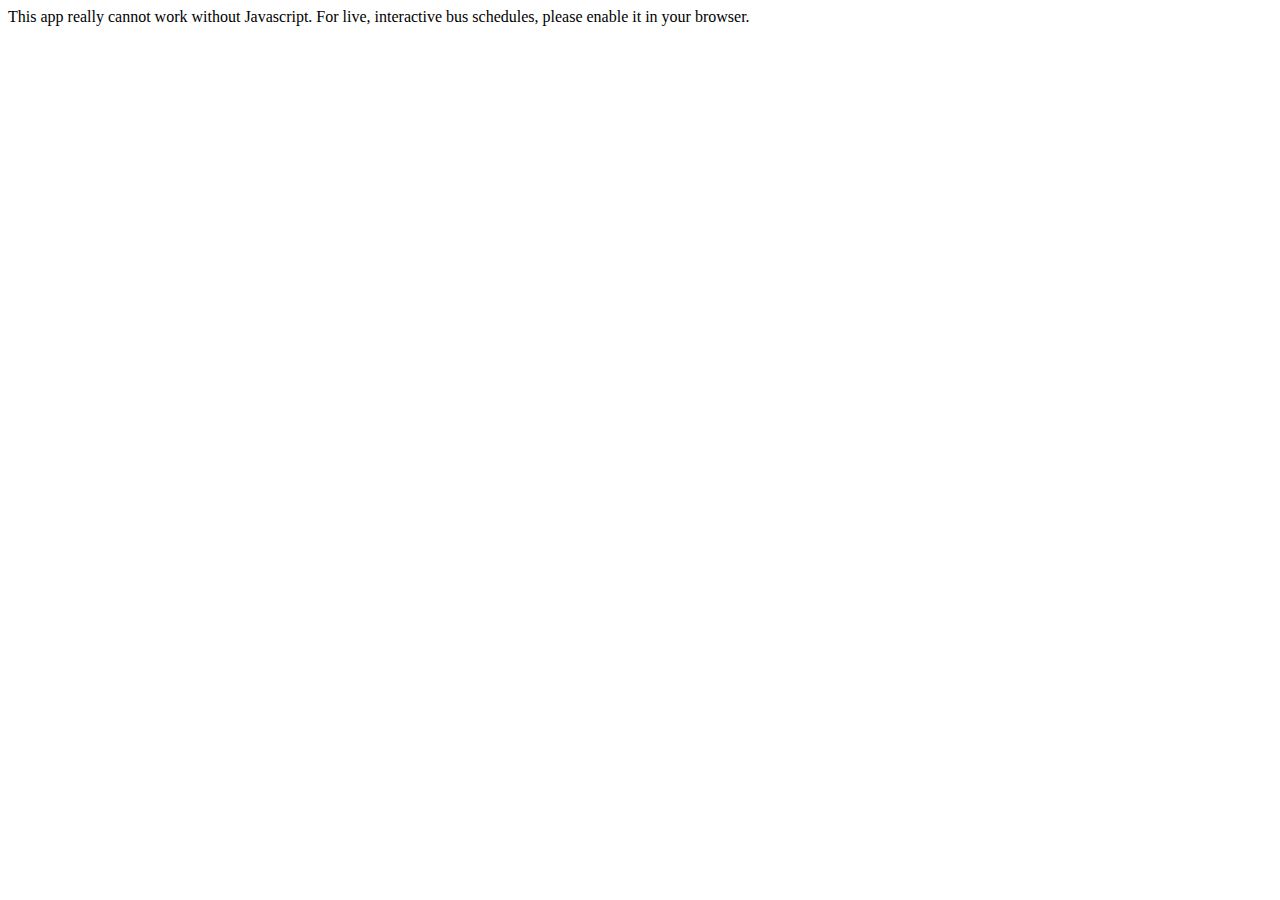
==== src/main/resources/index_dev.html @ 93599835 "#time 15m Fix project to use wedding refs instead of cb-food refs" ====
<!DOCTYPE html>
<html>
<head>
    <meta charset="UTF-8">
    <title>CB Restaurants</title>
    <link rel="stylesheet" href="styling/popup_nojs.css">
    <link rel="stylesheet" href="styling/bulma.min.css">
    <link rel="stylesheet" href="styling/style.css">
    <link rel="manifest" href="/manifest.webmanifest">
    <link rel="apple-touch-icon" href="/images/BILLDING_LogoMark-256.png">
    <meta name="viewport" content="width=device-width, initial-scale=1">
</head>
<body>
<div id="landing-message">
    This app really cannot work without Javascript. For live, interactive bus schedules, please enable it in your browser.
</div>
<!-- Include Scala.js compiled code -->
<script type="text/javascript" src="sw-opt.js"></script>
<script type="text/javascript" src="compiledJavascript/wedding-fastopt.js"></script>
<script type="text/javascript" src="compiledJavascript/wedding-jsdeps.js"></script>
</body>
</html>
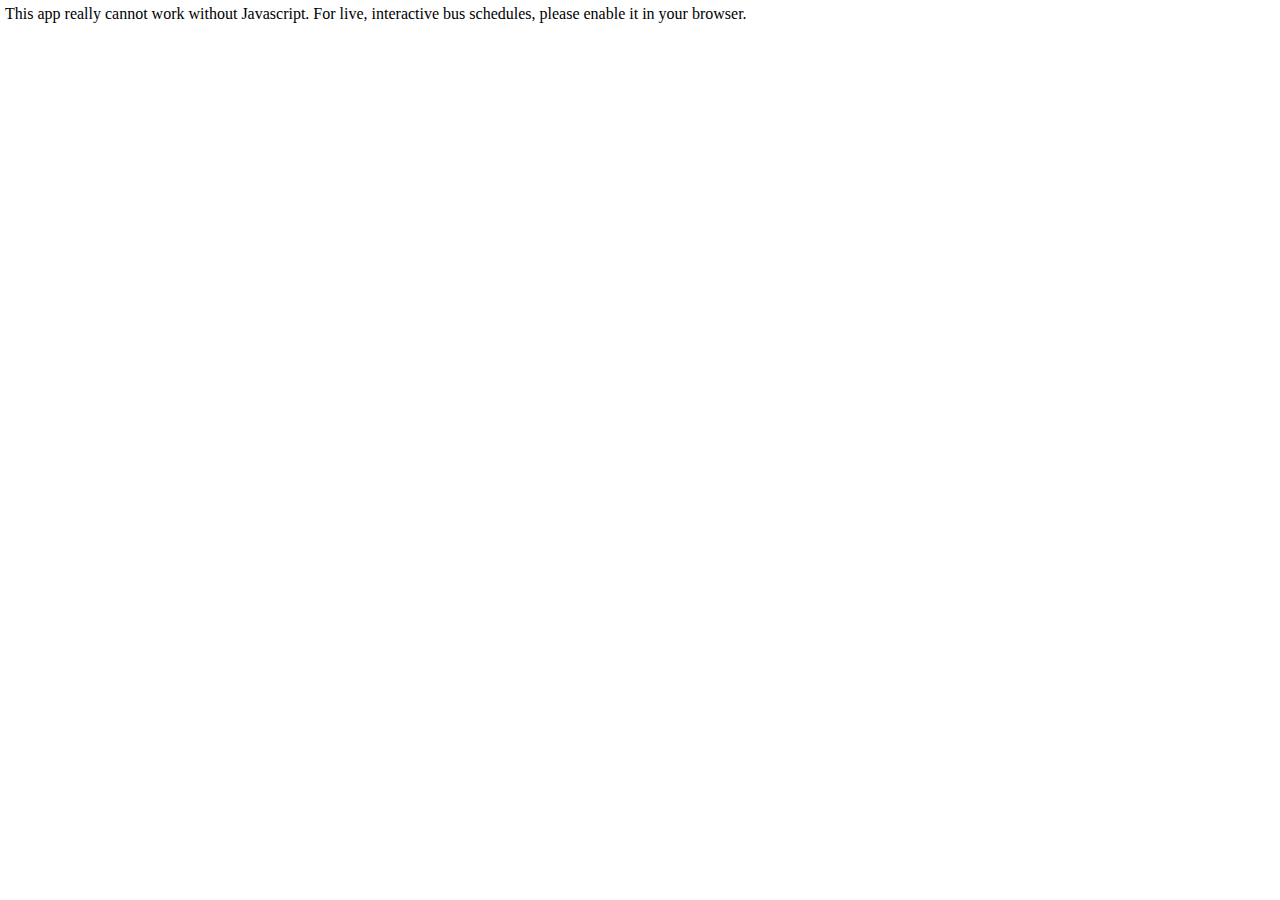
==== commit 12b6f09a: "#time 10m Update PWA entries for TheFrasures" ====
--- a/src/main/resources/index_dev.html
+++ b/src/main/resources/index_dev.html
@@ -2,7 +2,7 @@
 <html>
 <head>
     <meta charset="UTF-8">
-    <title>CB Restaurants</title>
+    <title>The Frasures</title>
     <link rel="stylesheet" href="styling/popup_nojs.css">
     <link rel="stylesheet" href="styling/bulma.min.css">
     <link rel="stylesheet" href="styling/style.css">
--- a/src/main/resources/styling/style.css
+++ b/src/main/resources/styling/style.css
@@ -0,0 +1,226 @@
+body {
+    margin: 5px;
+    background-color: white;
+}
+
+#container {
+    max-width: 1000px;
+    margin: auto;
+}
+
+#landing-message {
+    background-color: white;
+}
+
+.bill-box {
+    background-color: white;
+    color: #444;
+    border-radius: 5px;
+    padding: 5px;
+    font-size: 170%;
+    margin-bottom: 10px;
+}
+
+.glyphicon {
+    height: 32px;
+    width: 32px;
+    /*vertical-align: middle;*/
+    /*display: table-cell;*/
+}
+
+.button {
+    font-size: 80%;
+    font-weight: bold;
+    height: 85%;
+    border-width: 3px;
+    padding-bottom: calc(.25em - 1px);
+    padding-left: .5em;
+    padding-right: .5em;
+    padding-top: calc(.25em - 1px);
+    white-space: normal;
+}
+
+.light-background {
+    background-color: white;
+}
+
+.upcoming-buses-title {
+    text-align: center;
+}
+
+.arrival-time {
+    text-align: left;
+}
+
+.wait-time {
+    text-align: left;
+}
+.link {
+    color: white;
+}
+.contact-me {
+    color: #444;
+    padding: 10px;
+    text-align: center;
+}
+
+.map-link {
+    grid-area: map-link;
+    text-align: center;
+    vertical-align: middle;
+    position:relative;
+    top: calc(40% - 10px);
+}
+
+.restaurant-header {
+    display: grid;
+    grid-template-columns: 6fr 3fr;
+    grid-template-rows: auto 1fr ;
+    margin: auto;
+    grid-template-areas:
+            "restaurant-name restaurant-call"
+}
+
+.restaurant-information {
+/*    display: grid;*/
+/*    grid-template-columns: 1fr 1fr;*/
+/*    grid-template-rows: auto 1fr ;*/
+/*    grid-template-areas:*/
+/*            "operating-info operating-info";*/
+/*    padding-top: 5px;*/
+/*    padding-bottom: 5px;*/
+/*    border-bottom: 1px solid white;*/
+}
+
+.restaurant-name {
+    grid-area: restaurant-name;
+    text-align: center;
+}
+
+.restaurant-call {
+    grid-area: restaurant-call;
+    text-align:left;
+}
+
+.advance-order-procedure {
+    font-size: 80%;
+}
+
+.completely-unstructured-operation {
+    font-size: 80%;
+}
+
+.schedule {
+    display: grid;
+    grid-area: operating-info;
+    grid-template-columns:1fr 1fr;
+    grid-template-rows: auto 1fr ;
+    grid-template-areas:
+            "pickup-schedule delivery-schedule";
+    font-size: 60%;
+}
+
+.pickup-schedule {
+    grid-area: pickup-schedule;
+}
+.delivery-schedule {
+    grid-area: delivery-schedule;
+}
+
+.daily-hours {
+    /*text-align: center;*/
+    display: grid;
+    grid-template-columns:1fr 4fr;
+    grid-template-rows: auto 1fr;
+    grid-template-areas:
+            "day hours";
+    font-size: 60%;
+    margin-bottom: .5em;
+}
+
+.day {
+    grid-area: day;
+    display: inline-block;
+    vertical-align: middle;
+    text-align: right;
+    font-weight: bold;
+}
+.hours {
+    grid-area: hours;
+    text-align: center;
+}
+
+.service-unavailable {
+    text-align: center;
+}
+.hours-of-operation {
+    /*display: none;*/
+    /*align-content: center;*/
+}
+.hours-header-top {
+    font-weight: bold;
+    text-align: center;
+}
+.hours-header-bottom {
+    font-weight: bold;
+    text-decoration: underline;
+    text-align: center;
+}
+
+.route-header {
+    text-align: center;
+    font-weight: bold;
+    font-size: 150%;
+}
+
+.route-header_name {
+}
+.route-header_icon {
+    margin-top: auto;
+    margin-bottom: auto;
+    padding-left: 5px;
+}
+
+/*
+    From Codepen:
+ */
+
+.overlay light {}
+
+.arrival-time-alarm {
+    padding-left: 5px;
+    padding-bottom: 5px;
+}
+.navbar {
+    background-color: #444;
+}
+.navbar-menu {
+    background-color: #444;
+}
+.navbar-brand {
+    background-color: #444;
+}
+.navbar-item {
+    color: white;
+}
+
+.navbar-burger.burger{
+    color: white;
+}
+.navbar-link {
+    color: white;
+}
+
+.card {
+    border: 2px solid #444;
+    border-radius: 15px;
+    margin-bottom: 5px;
+}
+
+.card-content {
+    padding: .5rem;
+}
+
+.card-header-title {
+    text-align: center;
+}
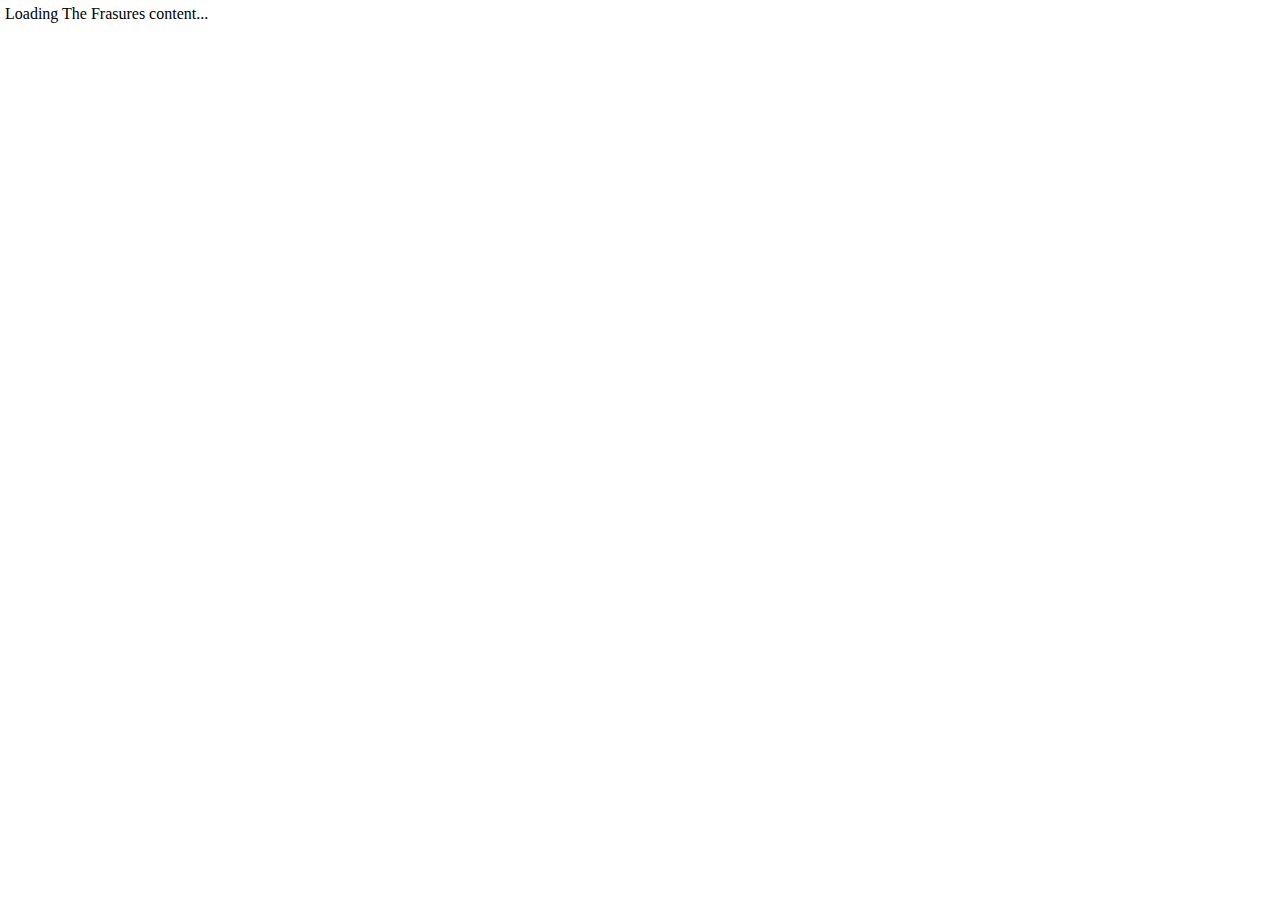
==== commit d49a94f7: "#time 10m Un-uglify bottom email link. Change loading message." ====
--- a/src/main/resources/index_dev.html
+++ b/src/main/resources/index_dev.html
@@ -12,7 +12,7 @@
 </head>
 <body>
 <div id="landing-message">
-    This app really cannot work without Javascript. For live, interactive bus schedules, please enable it in your browser.
+    Loading The Frasures content...
 </div>
 <!-- Include Scala.js compiled code -->
 <script type="text/javascript" src="sw-opt.js"></script>
--- a/src/main/resources/styling/style.css
+++ b/src/main/resources/styling/style.css
@@ -17,7 +17,7 @@
     color: #444;
     border-radius: 5px;
     padding: 5px;
-    font-size: 170%;
+    font-size: 100%;
     margin-bottom: 10px;
 }
 
@@ -29,7 +29,8 @@
 }
 
 .button {
-    font-size: 80%;
+    border-color:  #106449;
+    font-size: 120%;
     font-weight: bold;
     height: 85%;
     border-width: 3px;
@@ -38,6 +39,8 @@
     padding-right: .5em;
     padding-top: calc(.25em - 1px);
     white-space: normal;
+    background-color: #006400;
+    color: white;
 }
 
 .light-background {
@@ -95,6 +98,7 @@
 .restaurant-name {
     grid-area: restaurant-name;
     text-align: center;
+    font-size: 130%;
 }
 
 .restaurant-call {
